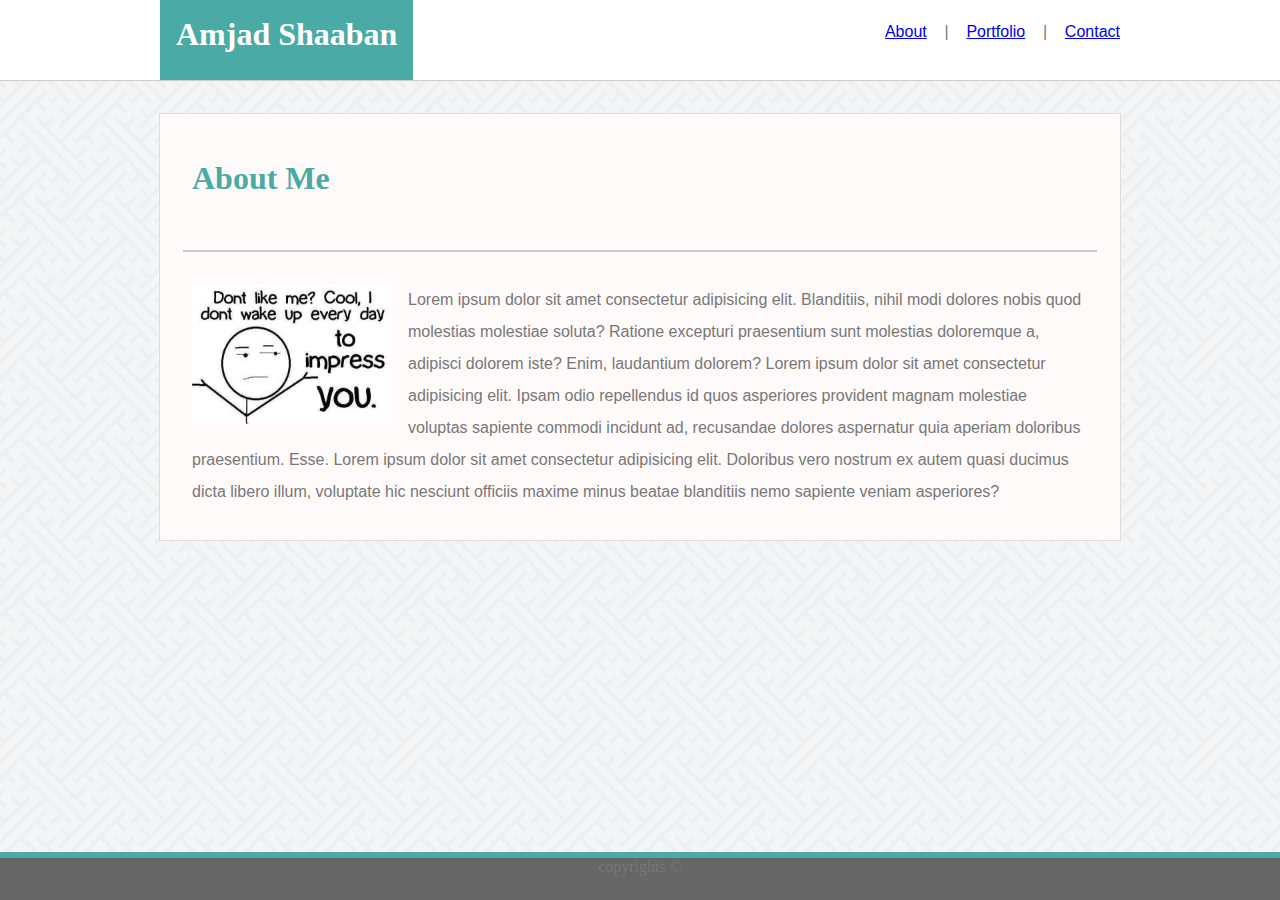
==== index.html @ 8e604eb6 "Copied Basic-Portfolio files to this repo Added 980px @media" ====
<!DOCTYPE html>
<html lang="en">
  <head>
    <meta charset="UTF-8" />
    <meta name="viewport" content="width=device-width, initial-scale=1.0" />
    <meta http-equiv="X-UA-Compatible" content="ie=edge" />
    <link rel="stylesheet" type="text/css" href="assets/css/style.css" />
    <!-- <link rel="stylesheet" type="text/css" href="assets/css/about.css" /> -->

    <title>About Me</title>
  </head>
  <body>
    <div class="wrapper">
      <header class="header">
        <div class="inner">
          <div class="header-box">
            <div class="right">
              <a href="./index.html" title="About Me!">About</a>
              &nbsp;&nbsp;&nbsp;|&nbsp;&nbsp;&nbsp;
              <a href="./portfolio.html" title="Portfolio!">Portfolio</a>
              &nbsp;&nbsp;&nbsp;|&nbsp;&nbsp;&nbsp;
              <a href="./contact.html" title="Contact!">Contact</a>
            </div>
            <div class="left heading-font">Amjad Shaaban</div>
          </div>
        </div>
      </header>
      <div class="content">
        <div class="inner">
          <div class="scrollable">
            <div class="content-box">
              <div class="content-title heading-font">About Me</div>
              <!-- <hr style="border: none;" /> -->
              <hr />
              <div class="about-me">
                <p>
                  <img
                    id="profile-pic"
                    src="assets/images/profilepic.jpg"
                    height="140px"
                    width="200px"
                  />
                  Lorem ipsum dolor sit amet consectetur adipisicing elit.
                  Blanditiis, nihil modi dolores nobis quod molestias molestiae
                  soluta? Ratione excepturi praesentium sunt molestias
                  doloremque a, adipisci dolorem iste? Enim, laudantium dolorem?
                  Lorem ipsum dolor sit amet consectetur adipisicing elit. Ipsam
                  odio repellendus id quos asperiores provident magnam molestiae
                  voluptas sapiente commodi incidunt ad, recusandae dolores
                  aspernatur quia aperiam doloribus praesentium. Esse. Lorem
                  ipsum dolor sit amet consectetur adipisicing elit. Doloribus
                  vero nostrum ex autem quasi ducimus dicta libero illum,
                  voluptate hic nesciunt officiis maxime minus beatae blanditiis
                  nemo sapiente veniam asperiores?

                  <!-- THE Content Google LLC[5] is an American multinational
                  technology company that specializes in Internet-related
                  services and products, which include online advertising
                  technologies, search engine, cloud computing, software, and
                  hardware. It is considered one of the Big Four technology
                  companies.<br />Alongside Amazon, Apple and Facebook.[6][7]
                  Google was founded in 1998 by Larry Page and Sergey Brin while
                  they were Ph.D. Alongside Amazon, Apple and Facebook.[6][7]
                  Google was founded in 1998 by Larry Page and Sergey Brin while
                  they were Ph.D.<br />Students at Stanford University in
                  California. Together they own about 14 percent of its shares
                  and control 56 percent of the stockholder voting power through
                  supervoting stock. -->
                </p>
              </div>
            </div>
          </div>
        </div>
      </div>
      <footer class="footer">
        <div class="inner">
          <div class="footer-box heading-font">copyrights ©</div>
        </div>
      </footer>
    </div>
  </body>
</html>
---- assets/css/style.css ----
/* GLOBAL CSS STYLES */
/* For all 3 HTML pages */
html,
body {
  color: #777777;
  font-family: "Arial", "Helvetica Neue", Helvetica, sans-serif;
  height: 100%;
  margin: 0;
}
hr {
  width: 95%;
  margin-left: auto;
  margin-right: auto;
  border: 0.1em solid #cccccc;
}
.heading-font {
  font-family: "Georgia", Times, Times New Roman, serif;
}
.wrapper {
  height: 100%;
  width: 100%;
  display: table;
}
.header,
.content,
.footer {
  display: table-row;
}
.header {
  height: 4em;
  background: #ffffff;
}
.footer {
  height: 3em;
  background: #666666;
}
.header .inner {
  border-bottom: 0.1em solid #cccccc;
}
.footer .inner {
  border-top: 0.4em solid #4aaaa5;
}
.inner {
  display: table-cell;
}
.header-box,
.footer-box {
  margin-left: auto;
  margin-right: auto;
  width: 960px;
}
.content-title {
  position: relative;
  line-height: 2em;
  font-size: 2em;
  /* font-family: "Georgia", Times, Times New Roman, serif; */
  font-weight: bold;
  color: #4aaaa5;
  padding: 1em;
}
.footer-box {
  text-align: center;
}

.left {
  display: table-cell;
  padding: 0.5em;
  font-size: 2em;
  font-weight: bold;
  color: #ffffff;
  height: 1.5em;
  background: #4aaaa5;
  float: Left;
}
.right {
  /* font-family: "Arial", "Helvetica Neue", Helvetica, sans-serif; */
  line-height: 4em;
  font-size: 1em;
  /* clear: left; */
  float: right;
}
.content .inner {
  height: 100%;
  position: relative;
  background-image: url(../images/interlaced.png);
}
.content-box {
  margin-top: 2em;
  margin-bottom: 2em;
  margin-left: auto;
  margin-right: auto;
  /* height: 1000px; */
  width: 960px;
  max-width: 960px;
  border: 0.01em solid #dddddd;
  background-color: snow;
}
.scrollable {
  position: absolute;
  left: 0;
  right: 0;
  top: 0;
  bottom: 0;
  overflow: auto;
}

/* STYLES RELATED TO CONTACT.HTML ONLY */

.contact {
  line-height: 2em;
  padding: 2em;
}
#box {
  width: 95%;
  height: 1.5em;
  border: 0.01em solid #dddddd;
}
#message-box {
  width: 95%;
  height: 16em;
  border: 0.01em solid #dddddd;
  background-image: url("../images/email-pattern.png");
}
input[type="submit"],
input[type="reset"] {
  background-color: #4aaaa5;
  border: none;
  color: #ffffff;
  font-size: 1em;
  padding: 1em 2em;
  margin: 4px 2px;
  cursor: pointer;
}

/* STYLES RELATED TO INDEX.HTML ONLY */

.about-me {
  margin: 2em;
}
img {
  margin: 0em 1em 0.5em 0em;
  float: left;
}
p {
  line-height: 2em;
}

/* STYLES RELATED TO PORTFOLIO.HTML ONLY */

.portfolio {
  max-width: 900px;
  display: grid;
  grid-template-columns: repeat(2, 1fr);
  grid-gap: 0.02em;
  padding: 0.01em;
}
.snapshot-banner {
  display: table-cell;
  position: relative;
  text-align: center;
  width: 240px;
  background-color: #4aaaa5;
  color: #ffffff;
  left: 0;
  right: 0;
  bottom: 0;
  top: 9em;
  padding: 0.5em 0 0.5em 0;
}

@media (max-width: 980px) {
  .content-box {
    margin-left: 3.5%;
    width: 60%;
  }
  .left {
    margin-left: 3.5%;
  }
  .right {
    margin-right: 3.5%;
  }
  .footer {
    height: 5em;
  }
}

@media (max-width: 768px) {
}
@media (max-width: 640px) {
}
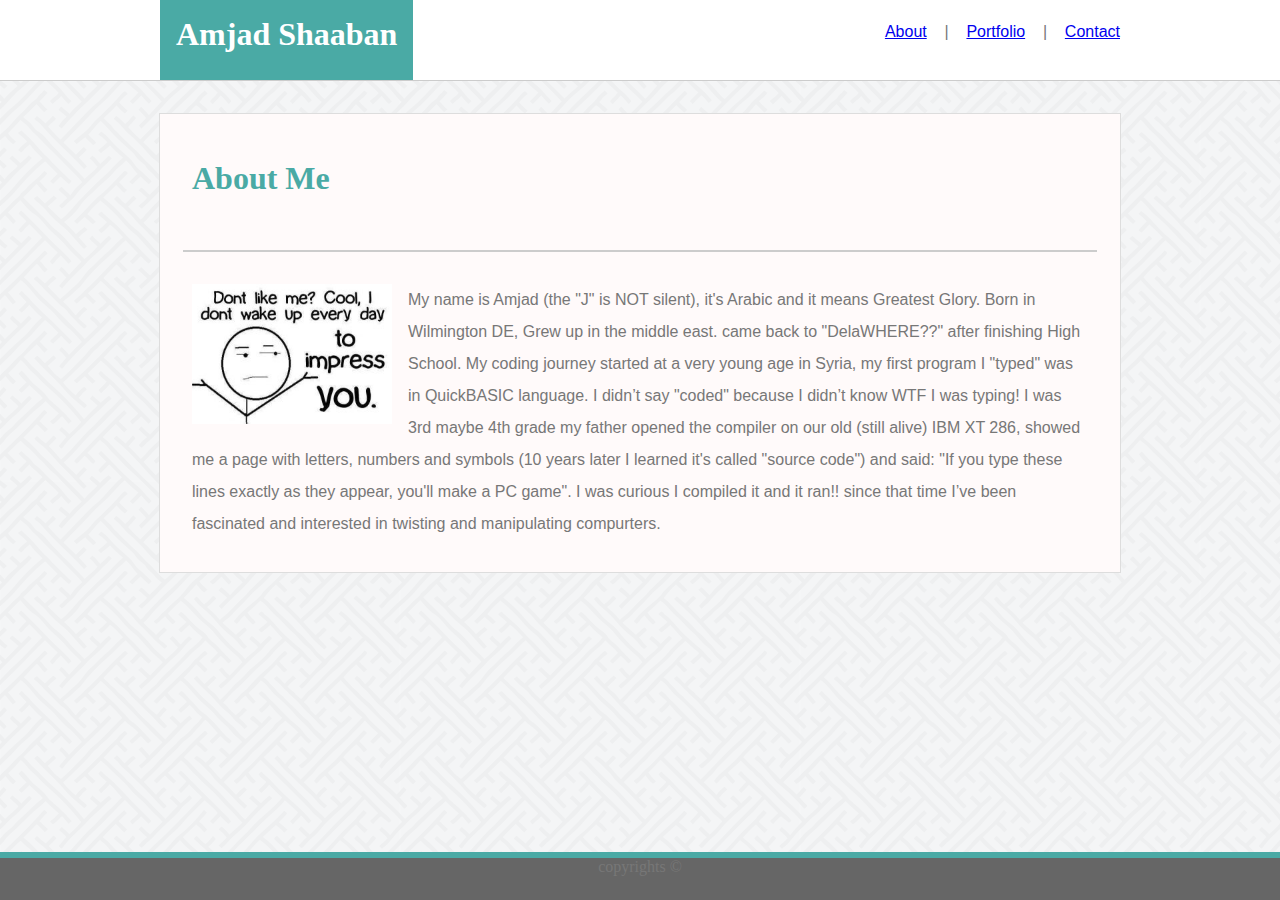
==== commit a5f6cdd3: "finishing responsivness" ====
--- a/index.html
+++ b/index.html
@@ -14,6 +14,7 @@
       <header class="header">
         <div class="inner">
           <div class="header-box">
+            <div class="left heading-font">Amjad Shaaban</div>
             <div class="right">
               <a href="./index.html" title="About Me!">About</a>
               &nbsp;&nbsp;&nbsp;|&nbsp;&nbsp;&nbsp;
@@ -21,7 +22,6 @@
               &nbsp;&nbsp;&nbsp;|&nbsp;&nbsp;&nbsp;
               <a href="./contact.html" title="Contact!">Contact</a>
             </div>
-            <div class="left heading-font">Amjad Shaaban</div>
           </div>
         </div>
       </header>
@@ -40,32 +40,19 @@
                     height="140px"
                     width="200px"
                   />
-                  Lorem ipsum dolor sit amet consectetur adipisicing elit.
-                  Blanditiis, nihil modi dolores nobis quod molestias molestiae
-                  soluta? Ratione excepturi praesentium sunt molestias
-                  doloremque a, adipisci dolorem iste? Enim, laudantium dolorem?
-                  Lorem ipsum dolor sit amet consectetur adipisicing elit. Ipsam
-                  odio repellendus id quos asperiores provident magnam molestiae
-                  voluptas sapiente commodi incidunt ad, recusandae dolores
-                  aspernatur quia aperiam doloribus praesentium. Esse. Lorem
-                  ipsum dolor sit amet consectetur adipisicing elit. Doloribus
-                  vero nostrum ex autem quasi ducimus dicta libero illum,
-                  voluptate hic nesciunt officiis maxime minus beatae blanditiis
-                  nemo sapiente veniam asperiores?
-
-                  <!-- THE Content Google LLC[5] is an American multinational
-                  technology company that specializes in Internet-related
-                  services and products, which include online advertising
-                  technologies, search engine, cloud computing, software, and
-                  hardware. It is considered one of the Big Four technology
-                  companies.<br />Alongside Amazon, Apple and Facebook.[6][7]
-                  Google was founded in 1998 by Larry Page and Sergey Brin while
-                  they were Ph.D. Alongside Amazon, Apple and Facebook.[6][7]
-                  Google was founded in 1998 by Larry Page and Sergey Brin while
-                  they were Ph.D.<br />Students at Stanford University in
-                  California. Together they own about 14 percent of its shares
-                  and control 56 percent of the stockholder voting power through
-                  supervoting stock. -->
+                  My name is Amjad (the "J" is NOT silent), it's Arabic and it
+                  means Greatest Glory. Born in Wilmington DE, Grew up in the
+                  middle east. came back to "DelaWHERE??" after finishing High
+                  School. My coding journey started at a very young age in
+                  Syria, my first program I "typed" was in QuickBASIC language.
+                  I didn’t say "coded" because I didn’t know WTF I was typing! I
+                  was 3rd maybe 4th grade my father opened the compiler on our
+                  old (still alive) IBM XT 286, showed me a page with letters,
+                  numbers and symbols (10 years later I learned it's called
+                  "source code") and said: "If you type these lines exactly as
+                  they appear, you'll make a PC game". I was curious I compiled
+                  it and it ran!! since that time I’ve been fascinated and
+                  interested in twisting and manipulating compurters.
                 </p>
               </div>
             </div>
--- a/assets/css/style.css
+++ b/assets/css/style.css
@@ -53,7 +53,6 @@
   position: relative;
   line-height: 2em;
   font-size: 2em;
-  /* font-family: "Georgia", Times, Times New Roman, serif; */
   font-weight: bold;
   color: #4aaaa5;
   padding: 1em;
@@ -73,10 +72,8 @@
   float: Left;
 }
 .right {
-  /* font-family: "Arial", "Helvetica Neue", Helvetica, sans-serif; */
   line-height: 4em;
   font-size: 1em;
-  /* clear: left; */
   float: right;
 }
 .content .inner {
@@ -89,7 +86,6 @@
   margin-bottom: 2em;
   margin-left: auto;
   margin-right: auto;
-  /* height: 1000px; */
   width: 960px;
   max-width: 960px;
   border: 0.01em solid #dddddd;
@@ -168,11 +164,21 @@
   padding: 0.5em 0 0.5em 0;
 }
 
-@media (max-width: 980px) {
+@media screen and (max-width: 980px) {
+  html {
+    max-width: 980px;
+  }
   .content-box {
+    width: 60%;
     margin-left: 3.5%;
-    width: 60%;
-  }
+  }
+  .header-box,
+  .footer-box {
+    margin-left: auto;
+    margin-right: auto;
+    max-width: 980px;
+  }
+
   .left {
     margin-left: 3.5%;
   }
@@ -184,7 +190,91 @@
   }
 }
 
-@media (max-width: 768px) {
-}
-@media (max-width: 640px) {
-}
+@media screen and (max-width: 768px) {
+  html {
+    max-width: 768px;
+  }
+  .content-box {
+    width: 95%;
+    margin: auto;
+    margin-top: 2em;
+    margin-bottom: 2em;
+  }
+  .header-box,
+  .footer-box {
+    margin-left: auto;
+    margin-right: auto;
+    max-width: 768px;
+  }
+
+  .left {
+    margin-left: 3%;
+  }
+  .right {
+    margin-right: 3%;
+  }
+}
+
+@media screen and (max-width: 640px) {
+  html {
+    max-width: 100vw;
+  }
+  .content-box {
+    width: 95%;
+    margin: auto;
+    margin-top: 2em;
+    margin-bottom: 2em;
+  }
+  .header-box,
+  .footer-box {
+    margin-left: auto;
+    margin-right: auto;
+    max-width: 100vw;
+  }
+
+  .left {
+    position: inherit;
+    width: 100vw;
+    text-align: center;
+    margin: 0;
+    line-height: 3;
+    height: 3em;
+    padding: 0;
+  }
+  .right {
+    position: inherit;
+    clear: left;
+    width: 100vw;
+    text-align: center;
+    margin: 0;
+  }
+  .scrollable {
+    position: relative;
+    width: 100vw;
+    left: 0;
+    right: 0;
+    top: 0;
+    bottom: 0;
+  }
+  .wrapper,
+  .header,
+  .content,
+  .footer {
+    width: 100vw;
+  }
+}
+
+/*
+.content {
+    width: 80%;
+  }
+
+  .left {
+    margin-left: 3.5%;
+  }
+  .right {
+    margin-right: 3.5%;
+  }
+  .footer {
+    height: 5em;
+  } */
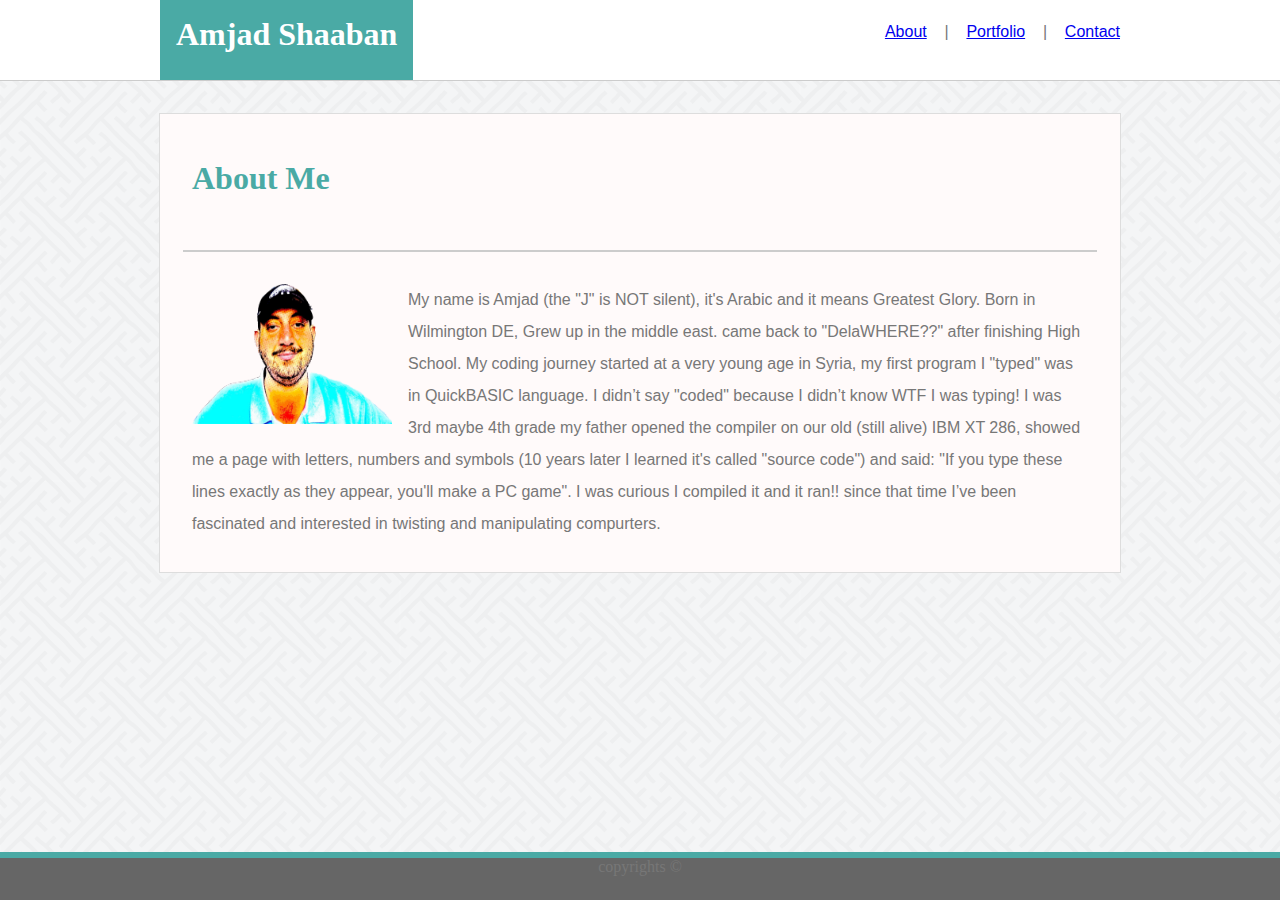
==== commit cfcb86fd: "fixed broken img links and added my profile pic" ====
--- a/index.html
+++ b/index.html
@@ -5,6 +5,8 @@
     <meta name="viewport" content="width=device-width, initial-scale=1.0" />
     <meta http-equiv="X-UA-Compatible" content="ie=edge" />
     <link rel="stylesheet" type="text/css" href="assets/css/style.css" />
+    <!-- <link rel="stylesheet" type="text/css" href="assets/css/about.css" /> -->
+
     <!-- <link rel="stylesheet" type="text/css" href="assets/css/about.css" /> -->
 
     <title>About Me</title>
@@ -35,8 +37,8 @@
               <div class="about-me">
                 <p>
                   <img
-                    id="profile-pic"
-                    src="assets/images/profilepic.jpg"
+                    class="profile-pic"
+                    src="assets/images/profile.png"
                     height="140px"
                     width="200px"
                   />
--- a/assets/css/style.css
+++ b/assets/css/style.css
@@ -133,7 +133,7 @@
 .about-me {
   margin: 2em;
 }
-img {
+.profile-pic {
   margin: 0em 1em 0.5em 0em;
   float: left;
 }
@@ -146,7 +146,7 @@
 .portfolio {
   max-width: 900px;
   display: grid;
-  grid-template-columns: repeat(2, 1fr);
+  grid-template-columns: repeat(auto-fit, minmax(250px, 1fr));
   grid-gap: 0.02em;
   padding: 0.01em;
 }
@@ -163,6 +163,7 @@
   top: 9em;
   padding: 0.5em 0 0.5em 0;
 }
+/* @media */
 
 @media screen and (max-width: 980px) {
   html {
@@ -263,18 +264,3 @@
     width: 100vw;
   }
 }
-
-/*
-.content {
-    width: 80%;
-  }
-
-  .left {
-    margin-left: 3.5%;
-  }
-  .right {
-    margin-right: 3.5%;
-  }
-  .footer {
-    height: 5em;
-  } */
--- a/assets/css/about.css
+++ b/assets/css/about.css
@@ -0,0 +1,112 @@
+/* Stylesheets for
+INDEX.HTML ONLY */
+
+.about-me {
+  margin: 2em;
+}
+img {
+  margin: 0em 1em 0.5em 0em;
+  float: left;
+}
+p {
+  line-height: 2em;
+}
+@media screen and (max-width: 980px) {
+  html {
+    max-width: 980px;
+  }
+  .content-box {
+    width: 60%;
+    margin-left: 3.5%;
+  }
+  .header-box,
+  .footer-box {
+    margin-left: auto;
+    margin-right: auto;
+    max-width: 980px;
+  }
+
+  .left {
+    margin-left: 3.5%;
+  }
+  .right {
+    margin-right: 3.5%;
+  }
+  .footer {
+    height: 5em;
+  }
+}
+
+@media screen and (max-width: 768px) {
+  html {
+    max-width: 768px;
+  }
+  .content-box {
+    width: 95%;
+    margin: auto;
+    margin-top: 2em;
+    margin-bottom: 2em;
+  }
+  .header-box,
+  .footer-box {
+    margin-left: auto;
+    margin-right: auto;
+    max-width: 768px;
+  }
+
+  .left {
+    margin-left: 3%;
+  }
+  .right {
+    margin-right: 3%;
+  }
+}
+
+@media screen and (max-width: 640px) {
+  html {
+    max-width: 100vw;
+  }
+  .content-box {
+    width: 95%;
+    margin: auto;
+    margin-top: 2em;
+    margin-bottom: 2em;
+  }
+  .header-box,
+  .footer-box {
+    margin-left: auto;
+    margin-right: auto;
+    max-width: 100vw;
+  }
+
+  .left {
+    position: inherit;
+    width: 100vw;
+    text-align: center;
+    margin: 0;
+    line-height: 3;
+    height: 3em;
+    padding: 0;
+  }
+  .right {
+    position: inherit;
+    clear: left;
+    width: 100vw;
+    text-align: center;
+    margin: 0;
+  }
+  .scrollable {
+    position: relative;
+    width: 100vw;
+    left: 0;
+    right: 0;
+    top: 0;
+    bottom: 0;
+  }
+  .wrapper,
+  .header,
+  .content,
+  .footer {
+    width: 100vw;
+  }
+}
--- a/assets/css/about.css
+++ b/assets/css/about.css
@@ -0,0 +1,112 @@
+/* Stylesheets for
+INDEX.HTML ONLY */
+
+.about-me {
+  margin: 2em;
+}
+img {
+  margin: 0em 1em 0.5em 0em;
+  float: left;
+}
+p {
+  line-height: 2em;
+}
+@media screen and (max-width: 980px) {
+  html {
+    max-width: 980px;
+  }
+  .content-box {
+    width: 60%;
+    margin-left: 3.5%;
+  }
+  .header-box,
+  .footer-box {
+    margin-left: auto;
+    margin-right: auto;
+    max-width: 980px;
+  }
+
+  .left {
+    margin-left: 3.5%;
+  }
+  .right {
+    margin-right: 3.5%;
+  }
+  .footer {
+    height: 5em;
+  }
+}
+
+@media screen and (max-width: 768px) {
+  html {
+    max-width: 768px;
+  }
+  .content-box {
+    width: 95%;
+    margin: auto;
+    margin-top: 2em;
+    margin-bottom: 2em;
+  }
+  .header-box,
+  .footer-box {
+    margin-left: auto;
+    margin-right: auto;
+    max-width: 768px;
+  }
+
+  .left {
+    margin-left: 3%;
+  }
+  .right {
+    margin-right: 3%;
+  }
+}
+
+@media screen and (max-width: 640px) {
+  html {
+    max-width: 100vw;
+  }
+  .content-box {
+    width: 95%;
+    margin: auto;
+    margin-top: 2em;
+    margin-bottom: 2em;
+  }
+  .header-box,
+  .footer-box {
+    margin-left: auto;
+    margin-right: auto;
+    max-width: 100vw;
+  }
+
+  .left {
+    position: inherit;
+    width: 100vw;
+    text-align: center;
+    margin: 0;
+    line-height: 3;
+    height: 3em;
+    padding: 0;
+  }
+  .right {
+    position: inherit;
+    clear: left;
+    width: 100vw;
+    text-align: center;
+    margin: 0;
+  }
+  .scrollable {
+    position: relative;
+    width: 100vw;
+    left: 0;
+    right: 0;
+    top: 0;
+    bottom: 0;
+  }
+  .wrapper,
+  .header,
+  .content,
+  .footer {
+    width: 100vw;
+  }
+}
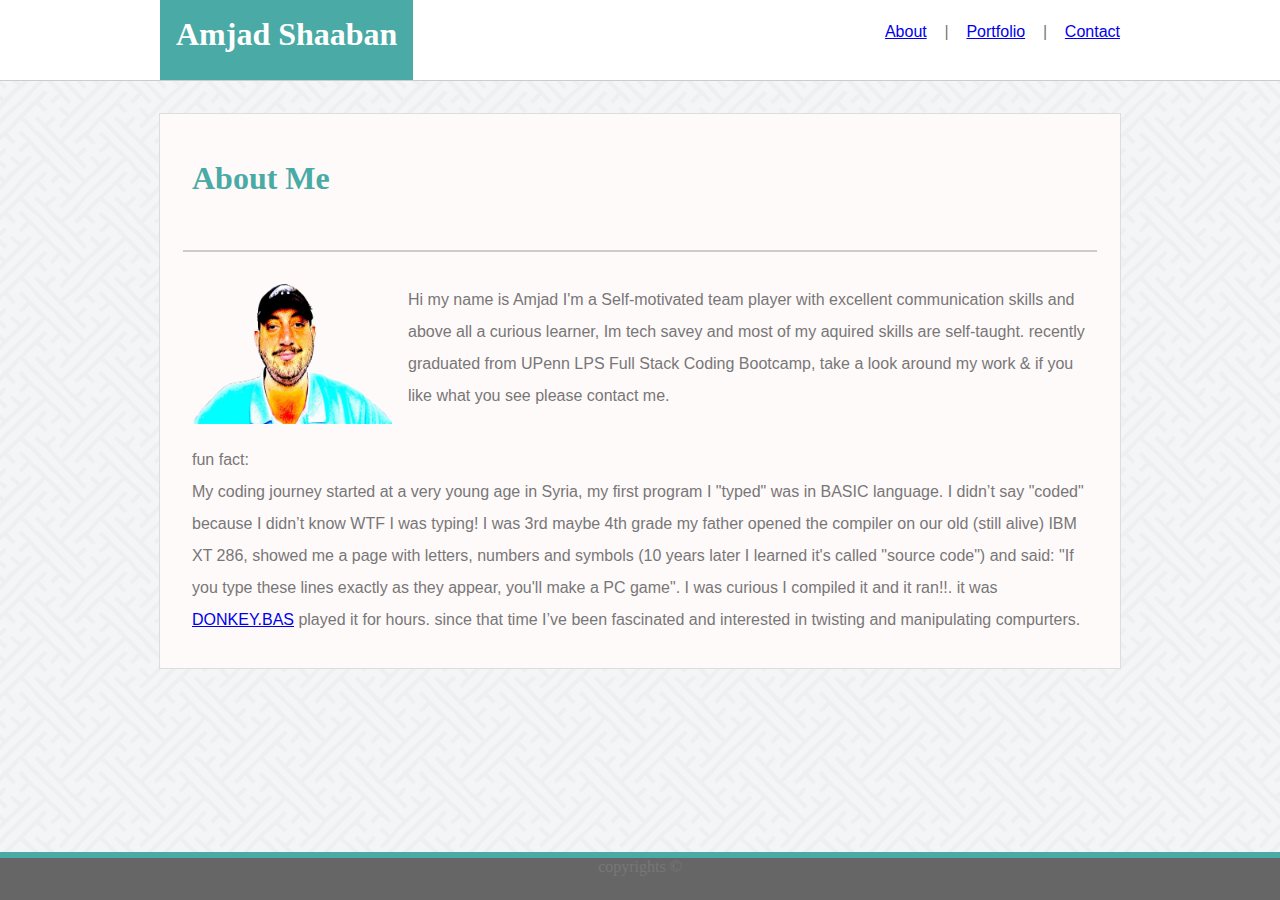
==== commit 93a02df9: "the the portfolio" ====
--- a/index.html
+++ b/index.html
@@ -42,18 +42,29 @@
                     height="140px"
                     width="200px"
                   />
-                  My name is Amjad (the "J" is NOT silent), it's Arabic and it
-                  means Greatest Glory. Born in Wilmington DE, Grew up in the
-                  middle east. came back to "DelaWHERE??" after finishing High
-                  School. My coding journey started at a very young age in
-                  Syria, my first program I "typed" was in QuickBASIC language.
-                  I didn’t say "coded" because I didn’t know WTF I was typing! I
-                  was 3rd maybe 4th grade my father opened the compiler on our
-                  old (still alive) IBM XT 286, showed me a page with letters,
+                  Hi my name is Amjad I'm a Self-motivated team player with
+                  excellent communication skills and above all a curious
+                  learner, Im tech savey and most of my aquired skills are
+                  self-taught. recently graduated from UPenn LPS Full Stack
+                  Coding Bootcamp, take a look around my work & if you like what
+                  you see please contact me.
+                  <br />
+                  <br />
+                  fun fact:
+                  <br />
+                  My coding journey started at a very young age in Syria, my
+                  first program I "typed" was in BASIC language. I didn’t say
+                  "coded" because I didn’t know WTF I was typing! I was 3rd
+                  maybe 4th grade my father opened the compiler on our old
+                  (still alive) IBM XT 286, showed me a page with letters,
                   numbers and symbols (10 years later I learned it's called
                   "source code") and said: "If you type these lines exactly as
                   they appear, you'll make a PC game". I was curious I compiled
-                  it and it ran!! since that time I’ve been fascinated and
+                  it and it ran!!. it was
+                  <a href="https://en.wikipedia.org/wiki/DONKEY.BAS"
+                    >DONKEY.BAS</a
+                  >
+                  played it for hours. since that time I’ve been fascinated and
                   interested in twisting and manipulating compurters.
                 </p>
               </div>
